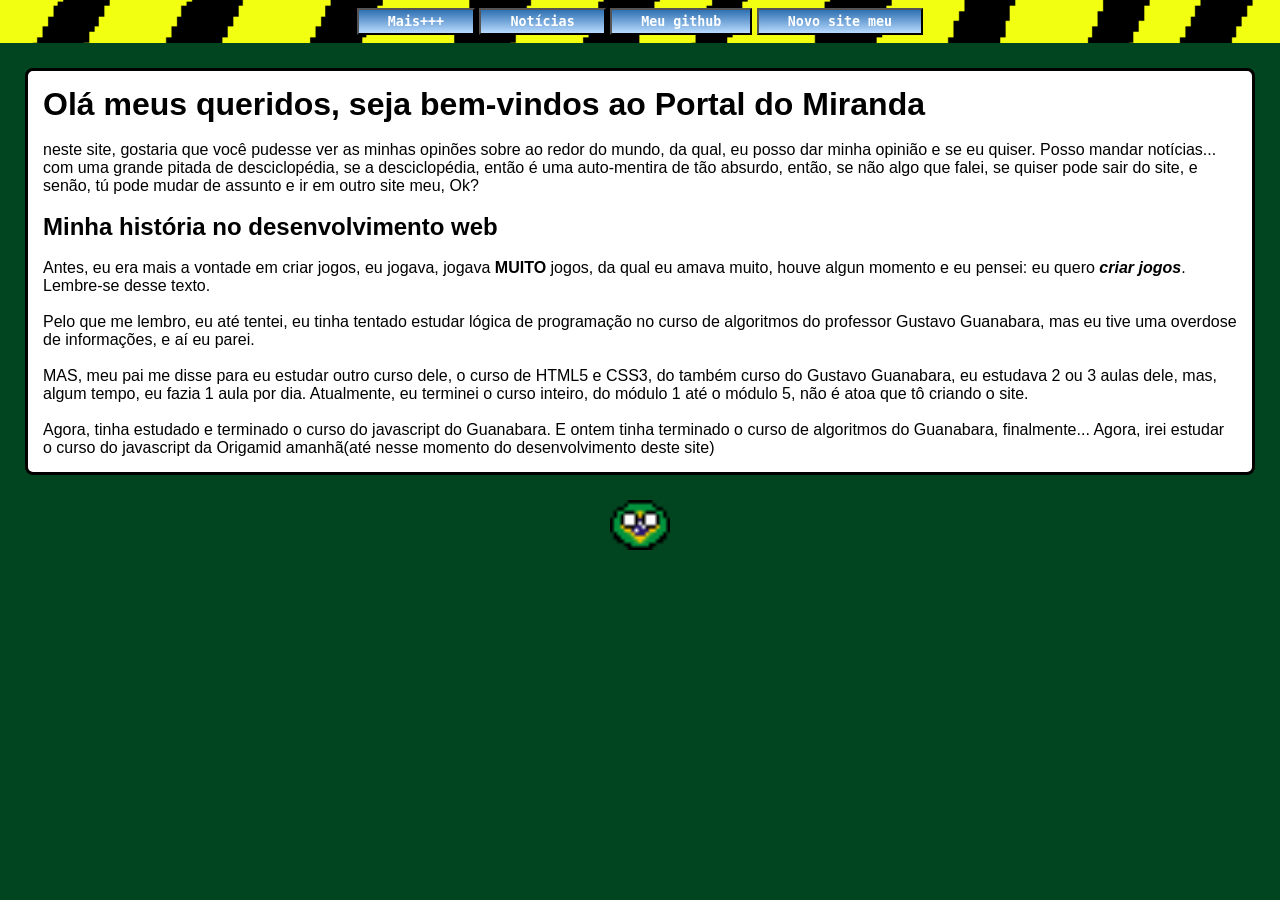
==== index.html @ aa726588 "<meta http-equiv="X-UA-Compatible" content="ie=edge">" ====
<!DOCTYPE html>
<html lang="pt-br">
<head>
  <meta charset="UTF-8">
  <meta name="viewport" content="width=device-width, initial-scale=1.0">
  <meta http-equiv="X-UA-Compatible" content="ie=edge">
  <title>Portal do Miranda</title>
  <link rel="shortcut icon" href="img/Miranda.ico" type="image/x-icon">
  <link rel="stylesheet" href="style.css">
</head> <!--shhhhhh, segredinho meu-->
<body>
  <nav id="navegation">
    <button><a href="#"><abbr title="muito mais+++++++">Mais+++</abbr></a></button>
    <button><a href="#"><abbr title="que são mentiras, hahahaha!!!!">Notícias</abbr></a></button>
    <button><a href="#"><abbr title="meu irmão, teu github está em todo lugar mano, não precisa mostrar em todos os seus site pô mano!">Meu github</abbr></a></button>
    <button><a href="#"><abbr title="uhhhhmmmm, interesante, acho que vou entrar">Novo site meu</abbr></a></button>
  </nav>
  <div id="paper">
    <h1 id="paper-h1">Olá meus queridos, seja bem-vindos ao Portal do Miranda</h1>
    <br>
    <p>neste site, gostaria que você pudesse ver as minhas opinões sobre ao redor do mundo, da qual, eu posso dar minha opinião e se eu quiser. Posso mandar notícias... com uma grande pitada de desciclopédia, se a desciclopédia, então é uma auto-mentira de tão absurdo, então, se não algo que falei, se quiser pode sair do site, e senão, tú pode mudar de assunto e ir em outro site meu, Ok?</p>
    <br>
    <h2>Minha história no desenvolvimento web</h2>
    <br>
    <p>Antes, eu era mais a vontade em criar jogos, eu jogava, jogava <strong>MUITO</strong> jogos, da qual eu amava muito, houve algun momento e eu pensei: eu quero <em><strong>criar jogos</strong></em>. Lembre-se desse texto.</p>
    <br>
    <p>Pelo que me lembro, eu até tentei, eu tinha tentado estudar lógica de programação no curso de algoritmos do professor Gustavo Guanabara, mas eu tive uma overdose de informações, e aí eu parei.</p>
    <br>
    <p>MAS, meu pai me disse para eu estudar outro curso dele, o curso de HTML5 e CSS3, do também curso do Gustavo Guanabara, eu estudava 2 ou 3 aulas dele, mas, algum tempo, eu fazia 1 aula por dia. Atualmente, eu terminei o curso inteiro, do módulo 1 até o módulo 5, não é atoa que tô criando o site.</p>
    <br>
    <p>Agora, tinha estudado e terminado o curso do javascript do Guanabara. E ontem tinha terminado o curso de algoritmos do Guanabara, finalmente... Agora, irei estudar o curso do javascript da Origamid amanhã(até nesse momento do desenvolvimento deste site)</p>
  </div>
  <img id="ball_brasil" src="img/brasil_bola.png" alt="brasil ball de countryballs">
</body>
</html>
---- style.css ----
* {
  margin: 0;
  padding: 0;
  box-sizing: border-box;
}

:root {
  --fundo_do_site: #00451F;
  --cor_do_texto_do_papel: #000;
  --button: rgb(81, 156, 231);
}

body {
  background-color: var(--fundo_do_site);
  font-family: Arial, Helvetica, sans-serif;
  color: #000;
}

#navegation {
  text-align: center;
  padding: 8px;
  background-image: url(img/fita_zebrada.png);
  background-position: center;
  background-size: cover;
}

#navegation button {
  padding: 4px;
  background-image: linear-gradient(to top, rgb(185, 219, 255), rgb(46, 112, 177));
  transition: 0.4s;
}

#navegation button:hover {
  background-image: linear-gradient(to bottom, rgb(185, 219, 255), rgb(46, 112, 177));
}

#navegation a {
  margin: 25px;
  text-decoration: none;
  font-family: monospace;
  font-weight: bold;
  text-align: center;
  color: #fff;
  transition: 0.4s;
}

#navegation a:hover {
  color: #000;
  transition: 0.4s;
}

#navegation abbr {
  text-decoration: none;
}

#paper {
  background-color: white;
  border-radius: 8px;
  border: 3px solid black;
  padding: 15px;
  margin: 25px;
}

#ball_brasil {
  height: 50px;
  display: block;
  margin: 0 auto;
  transition: 2s;
}

#ball_brasil:hover {
  content: url(img/meu_brasilzinho!.png);
  height: 60px;
  transform: rotate(360deg);
  transition: 2s;
}

@media screen and (max-width: 600px) {
  #paper {
    margin: 0px;
    border-radius: 0px;
    border-radius: 0px;
    border-left: none;
    border-right: none;
  }
}
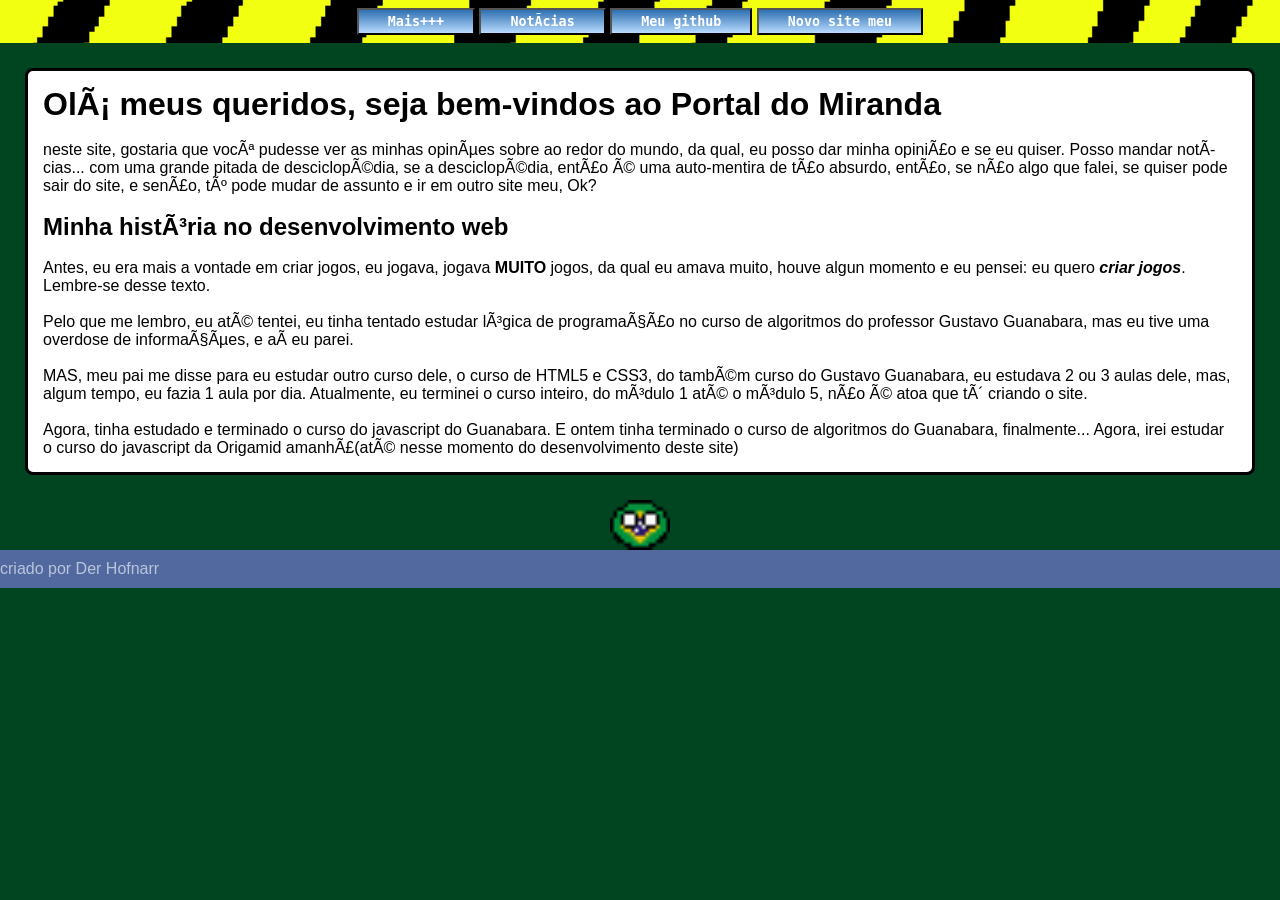
==== commit 7504fbec: "criando o footer, e colocando uma fonte no foote, ainda não botei mas irei" ====
--- a/index.html
+++ b/index.html
@@ -1,6 +1,9 @@
 <!DOCTYPE html>
 <html lang="pt-br">
 <head>
+  <link rel="preconnect" href="https://fonts.googleapis.com">
+  <link rel="preconnect" href="https://fonts.gstatic.com" crossorigin>
+  <link href="https://fonts.googleapis.com/css2?family=Instrument+Serif:ital@0;1&display=swap" rel="stylesheet"
   <meta charset="UTF-8">
   <meta name="viewport" content="width=device-width, initial-scale=1.0">
   <meta http-equiv="X-UA-Compatible" content="ie=edge">
@@ -31,5 +34,8 @@
     <p>Agora, tinha estudado e terminado o curso do javascript do Guanabara. E ontem tinha terminado o curso de algoritmos do Guanabara, finalmente... Agora, irei estudar o curso do javascript da Origamid amanhã(até nesse momento do desenvolvimento deste site)</p>
   </div>
   <img id="ball_brasil" src="img/brasil_bola.png" alt="brasil ball de countryballs">
+  <footer>
+    <p>criado por Der Hofnarr</p>
+  </footer>
 </body>
 </html>
--- a/style.css
+++ b/style.css
@@ -1,3 +1,8 @@
+@font-face {
+  font-family: 'InstrumentSerif-Regular';
+  src: url(InstrumentSerif-Regular.ttf) format(truetype);
+}
+
 * {
   margin: 0;
   padding: 0;
@@ -75,6 +80,14 @@
   transition: 2s;
 }
 
+footer {
+  padding: 10px 0 10px;
+	background: #5269A0 url("footer.png") no-repeat;
+	background-size: 100% auto;
+	color: #BAC5DC;
+	width: 100%;
+}
+
 @media screen and (max-width: 600px) {
   #paper {
     margin: 0px;
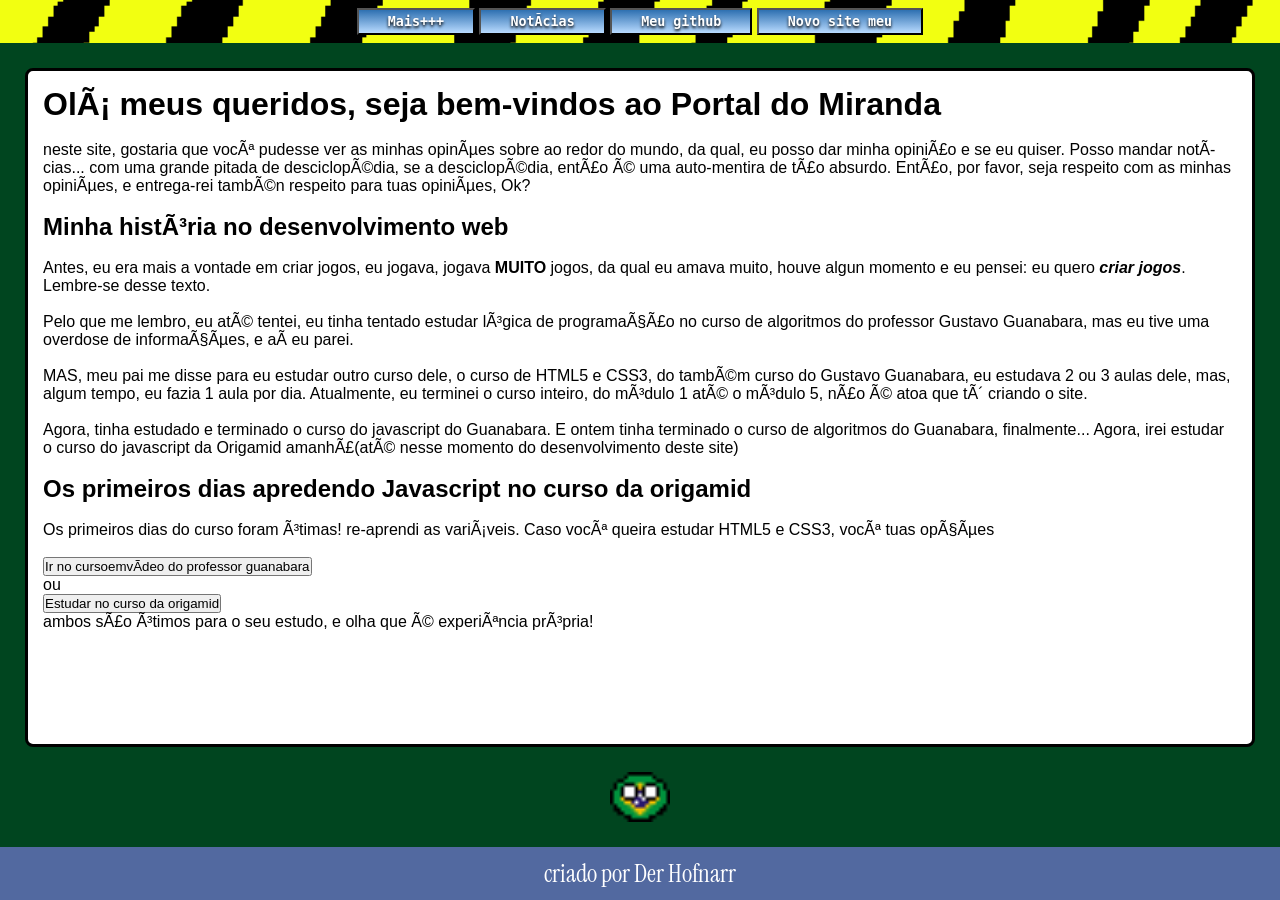
==== commit 78b16699: "criando botões de opções e criando sombra nas abas de cima do site" ====
--- a/index.html
+++ b/index.html
@@ -21,7 +21,7 @@
   <div id="paper">
     <h1 id="paper-h1">Olá meus queridos, seja bem-vindos ao Portal do Miranda</h1>
     <br>
-    <p>neste site, gostaria que você pudesse ver as minhas opinões sobre ao redor do mundo, da qual, eu posso dar minha opinião e se eu quiser. Posso mandar notícias... com uma grande pitada de desciclopédia, se a desciclopédia, então é uma auto-mentira de tão absurdo, então, se não algo que falei, se quiser pode sair do site, e senão, tú pode mudar de assunto e ir em outro site meu, Ok?</p>
+    <p>neste site, gostaria que você pudesse ver as minhas opinões sobre ao redor do mundo, da qual, eu posso dar minha opinião e se eu quiser. Posso mandar notícias... com uma grande pitada de desciclopédia, se a desciclopédia, então é uma auto-mentira de tão absurdo. Então, por favor, seja respeito com as minhas opiniões, e entrega-rei tambén respeito para tuas opiniões, Ok?</p>
     <br>
     <h2>Minha história no desenvolvimento web</h2>
     <br>
@@ -32,6 +32,16 @@
     <p>MAS, meu pai me disse para eu estudar outro curso dele, o curso de HTML5 e CSS3, do também curso do Gustavo Guanabara, eu estudava 2 ou 3 aulas dele, mas, algum tempo, eu fazia 1 aula por dia. Atualmente, eu terminei o curso inteiro, do módulo 1 até o módulo 5, não é atoa que tô criando o site.</p>
     <br>
     <p>Agora, tinha estudado e terminado o curso do javascript do Guanabara. E ontem tinha terminado o curso de algoritmos do Guanabara, finalmente... Agora, irei estudar o curso do javascript da Origamid amanhã(até nesse momento do desenvolvimento deste site)</p>
+    <br>
+    <h2>Os primeiros dias apredendo Javascript no curso da origamid</h2>
+    <br>
+    <p>Os primeiros dias do curso foram ótimas! re-aprendi as variáveis. Caso você queira estudar HTML5 e CSS3, você tuas opções</p>
+    <br>
+    <button class="opção">Ir no cursoemvídeo do professor guanabara</button>
+    <p>ou</p>
+    <button class="opção">Estudar no curso da origamid</button>
+    <br>
+    <p>ambos são ótimos para o seu estudo, e olha que é experiência própria!</p>
   </div>
   <img id="ball_brasil" src="img/brasil_bola.png" alt="brasil ball de countryballs">
   <footer>
--- a/style.css
+++ b/style.css
@@ -19,6 +19,10 @@
   background-color: var(--fundo_do_site);
   font-family: Arial, Helvetica, sans-serif;
   color: #000;
+
+  display: flex;
+  flex-direction: column;
+  min-height: 100vh;
 }
 
 #navegation {
@@ -40,6 +44,7 @@
 }
 
 #navegation a {
+  text-shadow: 0px 2px 3px black;
   margin: 25px;
   text-decoration: none;
   font-family: monospace;
@@ -50,6 +55,7 @@
 }
 
 #navegation a:hover {
+  text-shadow: 0px 2px 3px white;
   color: #000;
   transition: 0.4s;
 }
@@ -64,12 +70,14 @@
   border: 3px solid black;
   padding: 15px;
   margin: 25px;
+
+  flex: 1;
 }
 
 #ball_brasil {
   height: 50px;
   display: block;
-  margin: 0 auto;
+  margin: auto;
   transition: 2s;
 }
 
@@ -81,10 +89,14 @@
 }
 
 footer {
-  padding: 10px 0 10px;
+  margin-top: 25px;
+  padding: 10px;
 	background: #5269A0 url("footer.png") no-repeat;
+  font-family: 'InstrumentSerif-Regular';
 	background-size: 100% auto;
-	color: #BAC5DC;
+	color: #fff;
+  text-align: center;
+  font-size: 25px;
 	width: 100%;
 }
 
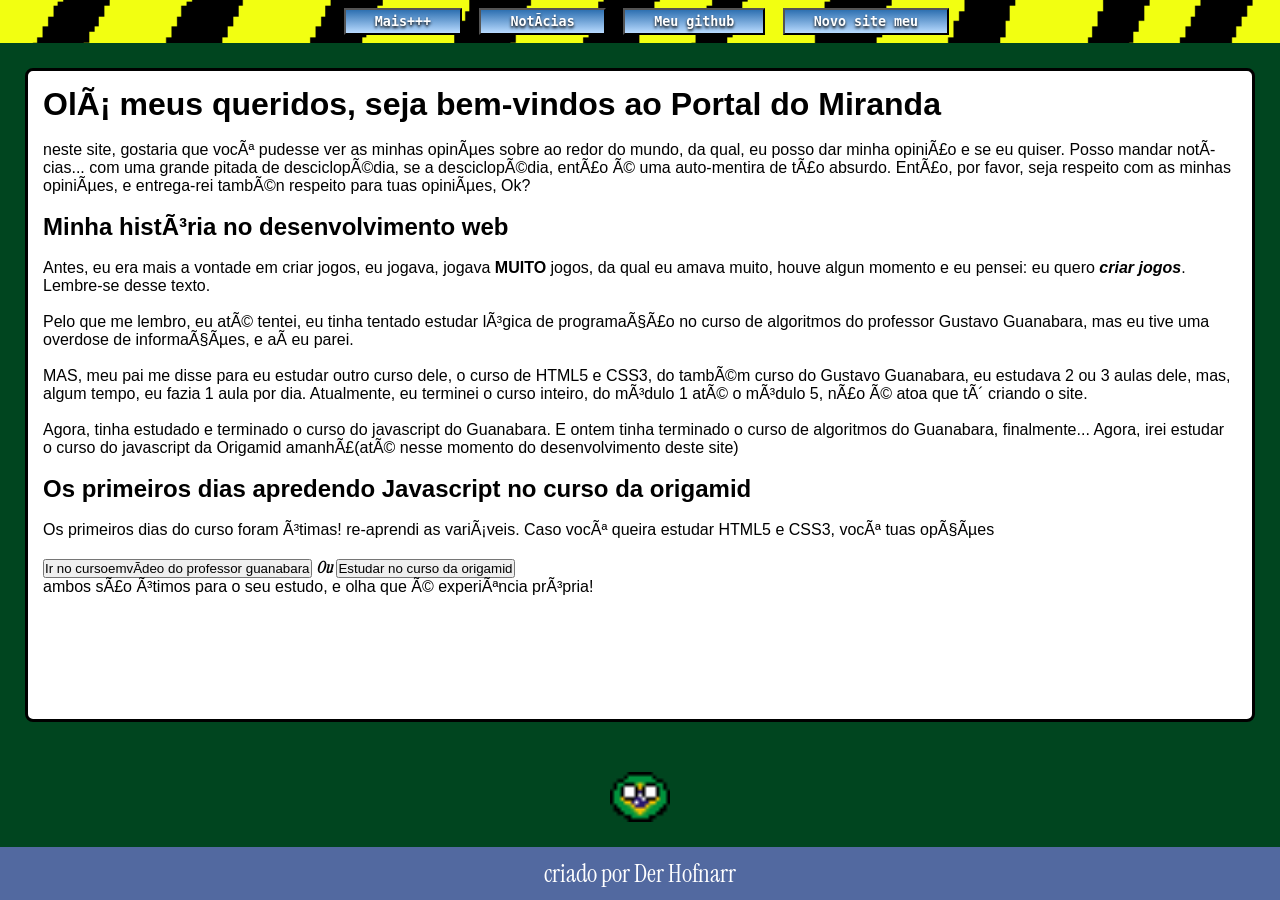
==== commit bec36384: "dando estilo para os botões do cursoemvídeo e o da origamid" ====
--- a/index.html
+++ b/index.html
@@ -38,7 +38,7 @@
     <p>Os primeiros dias do curso foram ótimas! re-aprendi as variáveis. Caso você queira estudar HTML5 e CSS3, você tuas opções</p>
     <br>
     <button class="opção">Ir no cursoemvídeo do professor guanabara</button>
-    <p>ou</p>
+    <span id="se-preferir"><strong><em>Ou</em></strong></span>
     <button class="opção">Estudar no curso da origamid</button>
     <br>
     <p>ambos são ótimos para o seu estudo, e olha que é experiência própria!</p>
--- a/style.css
+++ b/style.css
@@ -35,6 +35,7 @@
 
 #navegation button {
   padding: 4px;
+  margin-left: 13px;
   background-image: linear-gradient(to top, rgb(185, 219, 255), rgb(46, 112, 177));
   transition: 0.4s;
 }
@@ -78,6 +79,7 @@
   height: 50px;
   display: block;
   margin: auto;
+  margin-top: 25px;
   transition: 2s;
 }
 
@@ -88,11 +90,26 @@
   transition: 2s;
 }
 
+.opção {
+  display: inline-block;
+  background-image: linear-gradient(to top, rgb(253, 179, 179),rgb(215, 26, 26));
+  padding: 8px;
+  margin: 12px;
+}
+
+.opção:active{
+  background-image: linear-gradient(to bottom, rgb(253, 179, 179),rgb(215, 26, 26));
+}
+
+#se-preferir {
+  font-family: 'InstrumentSerif-Regular', Arial, Helvetica, sans-serif;
+}
+
 footer {
   margin-top: 25px;
   padding: 10px;
 	background: #5269A0 url("footer.png") no-repeat;
-  font-family: 'InstrumentSerif-Regular';
+  font-family: 'InstrumentSerif-Regular', Arial, Helvetica, sans-serif;
 	background-size: 100% auto;
 	color: #fff;
   text-align: center;
@@ -101,6 +118,10 @@
 }
 
 @media screen and (max-width: 600px) {
+  #navegation button {
+    margin: 8px;
+  }
+
   #paper {
     margin: 0px;
     border-radius: 0px;
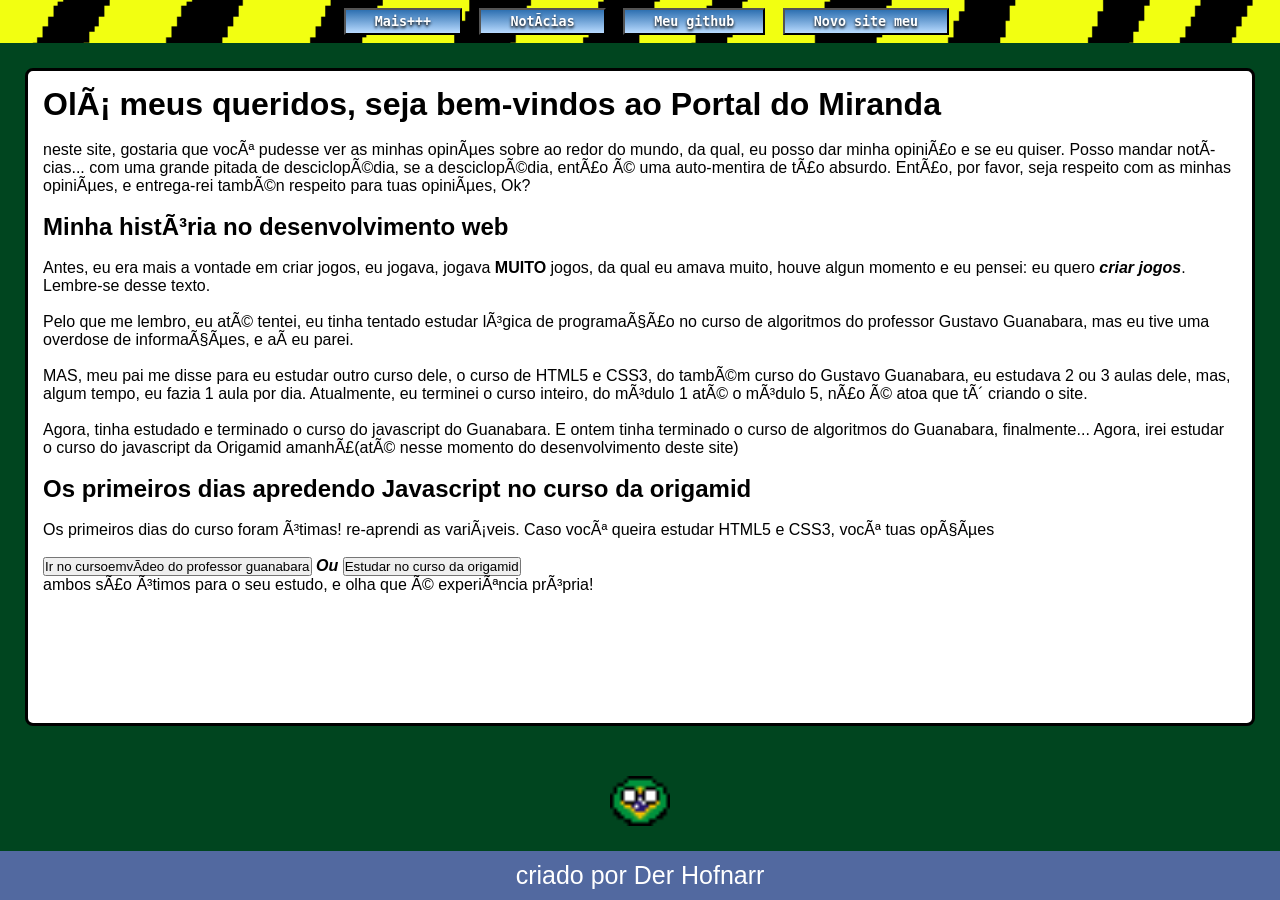
==== commit 228552a1: "criando o link mais+++ e dando a ela, os arquivos necessários por enquanto" ====
--- a/index.html
+++ b/index.html
@@ -9,11 +9,11 @@
   <meta http-equiv="X-UA-Compatible" content="ie=edge">
   <title>Portal do Miranda</title>
   <link rel="shortcut icon" href="img/Miranda.ico" type="image/x-icon">
-  <link rel="stylesheet" href="style.css">
+  <link rel="stylesheet" href="style/style.css">
 </head> <!--shhhhhh, segredinho meu-->
 <body>
   <nav id="navegation">
-    <button><a href="#"><abbr title="muito mais+++++++">Mais+++</abbr></a></button>
+    <button><a href="links/more.html title="muito mais+++++++">Mais+++</abbr></a></button>
     <button><a href="#"><abbr title="que são mentiras, hahahaha!!!!">Notícias</abbr></a></button>
     <button><a href="#"><abbr title="meu irmão, teu github está em todo lugar mano, não precisa mostrar em todos os seus site pô mano!">Meu github</abbr></a></button>
     <button><a href="#"><abbr title="uhhhhmmmm, interesante, acho que vou entrar">Novo site meu</abbr></a></button>
--- a/style/style.css
+++ b/style/style.css
@@ -0,0 +1,136 @@
+@font-face {
+  font-family: 'InstrumentSerif-Regular';
+  src: url(InstrumentSerif-Regular.ttf) format(truetype);
+}
+
+* {
+  margin: 0;
+  padding: 0;
+  box-sizing: border-box;
+}
+
+:root {
+  --fundo_do_site: #00451F;
+  --cor_do_texto_do_papel: #000;
+  --button: rgb(81, 156, 231);
+}
+
+body {
+  background-color: var(--fundo_do_site);
+  font-family: Arial, Helvetica, sans-serif;
+  color: #000;
+
+  display: flex;
+  flex-direction: column;
+  min-height: 100vh;
+}
+
+#navegation {
+  text-align: center;
+  padding: 8px;
+  background-image: url(../img/fita_zebrada.png);
+  background-position: center;
+  background-size: cover;
+}
+
+#navegation button {
+  padding: 4px;
+  margin-left: 13px;
+  background-image: linear-gradient(to top, rgb(185, 219, 255), rgb(46, 112, 177));
+  transition: 0.4s;
+}
+
+#navegation button:hover {
+  background-image: linear-gradient(to bottom, rgb(185, 219, 255), rgb(46, 112, 177));
+}
+
+#navegation a {
+  text-shadow: 0px 2px 3px black;
+  margin: 25px;
+  text-decoration: none;
+  font-family: monospace;
+  font-weight: bold;
+  text-align: center;
+  color: #fff;
+  transition: 0.4s;
+}
+
+#navegation a:hover {
+  text-shadow: 0px 2px 3px white;
+  color: #000;
+  transition: 0.4s;
+}
+
+#navegation a::after {
+  color: #ffff00;
+}
+
+#navegation abbr {
+  text-decoration: none;
+}
+
+#paper {
+  background-color: white;
+  border-radius: 8px;
+  border: 3px solid black;
+  padding: 15px;
+  margin: 25px;
+
+  flex: 1;
+}
+
+#ball_brasil {
+  height: 50px;
+  display: block;
+  margin: auto;
+  margin-top: 25px;
+  transition: 2s;
+}
+
+#ball_brasil:hover {
+  content: url(../img/meu_brasilzinho!.png);
+  height: 60px;
+  transform: rotate(360deg);
+  transition: 2s;
+}
+
+.opção {
+  display: inline-block;
+  background-image: linear-gradient(to top, rgb(253, 179, 179),rgb(215, 26, 26));
+  padding: 8px;
+  margin: 12px;
+}
+
+.opção:active{
+  background-image: linear-gradient(to bottom, rgb(253, 179, 179),rgb(215, 26, 26));
+}
+
+#se-preferir {
+  font-family: 'InstrumentSerif-Regular', Arial, Helvetica, sans-serif;
+}
+
+footer {
+  margin-top: 25px;
+  padding: 10px;
+	background: #5269A0 url("footer.png") no-repeat;
+  font-family: 'InstrumentSerif-Regular', Arial, Helvetica, sans-serif;
+	background-size: 100% auto;
+	color: #fff;
+  text-align: center;
+  font-size: 25px;
+	width: 100%;
+}
+
+@media screen and (max-width: 600px) {
+  #navegation button {
+    margin: 8px;
+  }
+
+  #paper {
+    margin: 0px;
+    border-radius: 0px;
+    border-radius: 0px;
+    border-left: none;
+    border-right: none;
+  }
+}
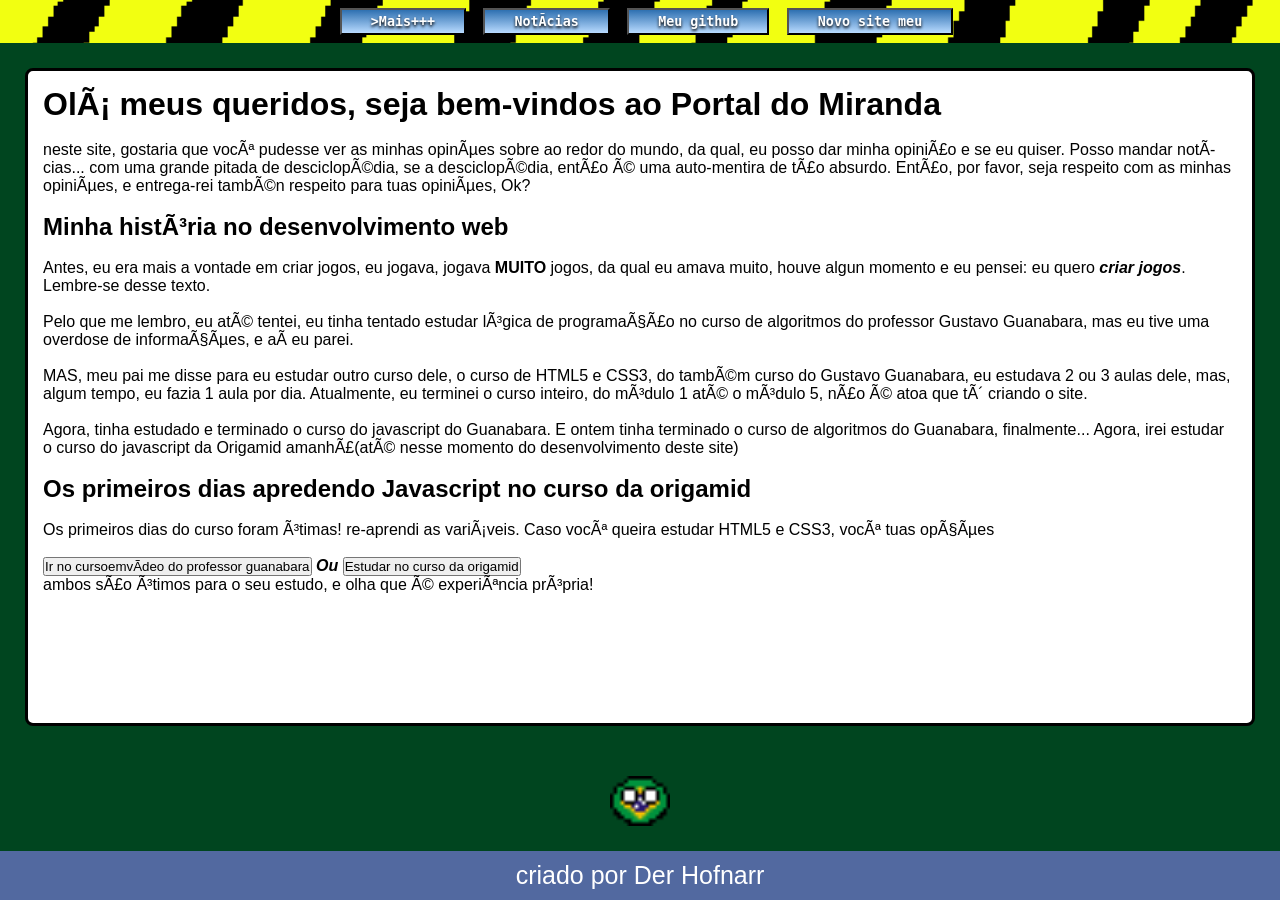
==== commit ab26aaa0: "consertando o abbr title no index.html" ====
--- a/index.html
+++ b/index.html
@@ -13,7 +13,7 @@
 </head> <!--shhhhhh, segredinho meu-->
 <body>
   <nav id="navegation">
-    <button><a href="links/more.html title="muito mais+++++++">Mais+++</abbr></a></button>
+    <button><a href="links/more.html"><abbr title="muito mais+++++++">>Mais+++</abbr></a></button>
     <button><a href="#"><abbr title="que são mentiras, hahahaha!!!!">Notícias</abbr></a></button>
     <button><a href="#"><abbr title="meu irmão, teu github está em todo lugar mano, não precisa mostrar em todos os seus site pô mano!">Meu github</abbr></a></button>
     <button><a href="#"><abbr title="uhhhhmmmm, interesante, acho que vou entrar">Novo site meu</abbr></a></button>
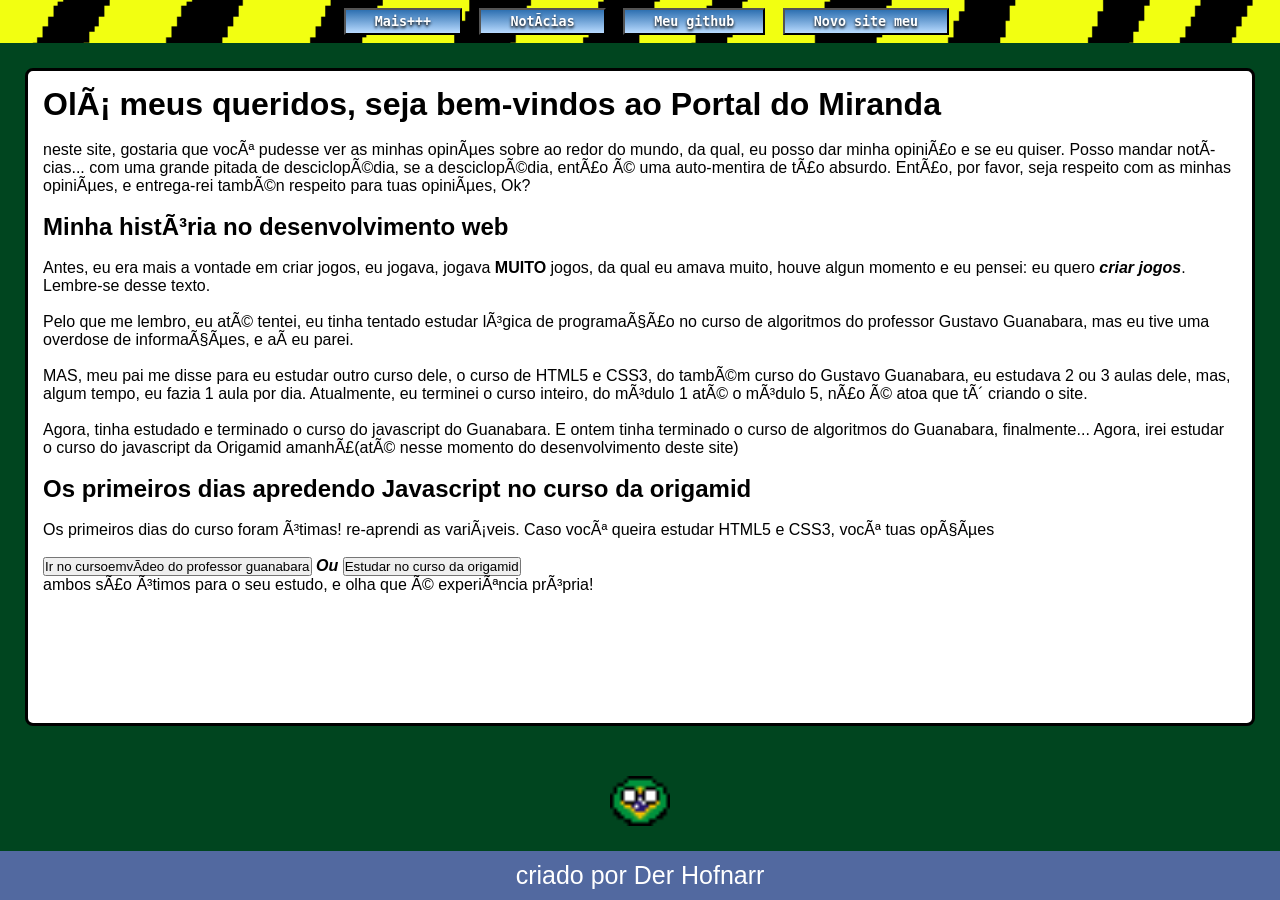
==== commit 58a11688: "tirando um caractere" ====
--- a/index.html
+++ b/index.html
@@ -13,7 +13,7 @@
 </head> <!--shhhhhh, segredinho meu-->
 <body>
   <nav id="navegation">
-    <button><a href="links/more.html"><abbr title="muito mais+++++++">>Mais+++</abbr></a></button>
+    <button><a href="../Portal_do_Miranda/links/more.html"><abbr title="muito mais+++++++">Mais+++</abbr></a></button>
     <button><a href="#"><abbr title="que são mentiras, hahahaha!!!!">Notícias</abbr></a></button>
     <button><a href="#"><abbr title="meu irmão, teu github está em todo lugar mano, não precisa mostrar em todos os seus site pô mano!">Meu github</abbr></a></button>
     <button><a href="#"><abbr title="uhhhhmmmm, interesante, acho que vou entrar">Novo site meu</abbr></a></button>
